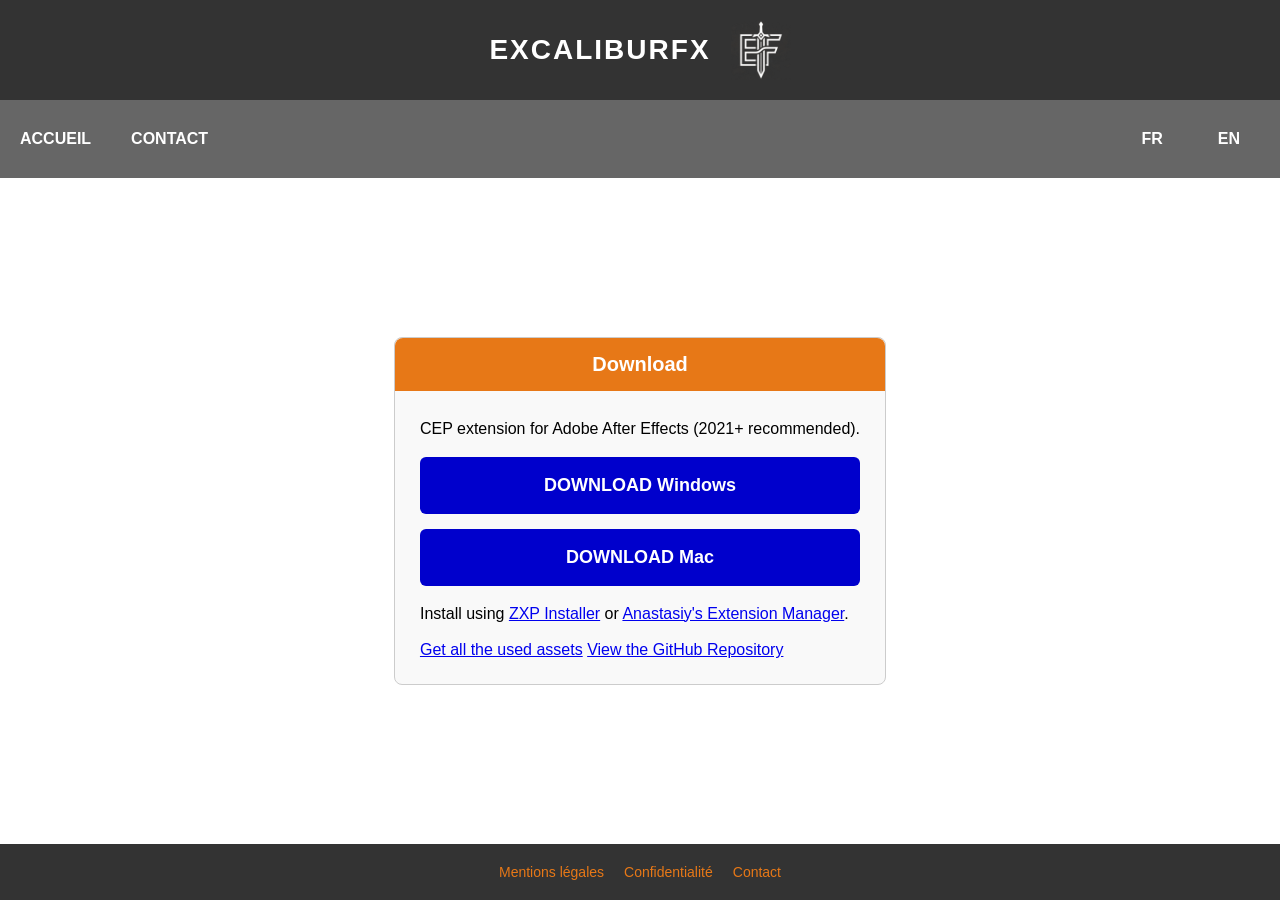
==== index.html @ 3931838d "fixed respjnsive" ====
<!DOCTYPE html>
<html lang="fr">
<head>
<meta charset="UTF-8">
<meta name="viewport" content="width=device-width, initial-scale=1.0">
<title>ExcaliburFX</title>
<link rel="stylesheet" href="style/style.css">
<link rel="icon" type="image/png" href="assets/img/logo.png">
</head>
<body>

<div id="wrapper">

  <div id="header">
    <h1>EXCALIBURFX</h1>
    <img src="assets/img/logo.png" alt="ExcaliburFX Logo" id="logo">
  </div>

  <div id="nav">
    <a href="index.html">ACCUEIL</a>
    <a href="page/contact.html">CONTACT</a>
    <div class="lang">
      <a href="#" onclick="setLang('fr');return false;" id="lang-fr" class="active">FR</a> 
      <a href="#" onclick="setLang('en');return false;" id="lang-en">EN</a>
    </div>
  </div>

  <div id="content">

    <div id="fr">
      <div class="box">
        <h2>Télécharger</h2>
        <p>Extension CEP pour Adobe After Effects (2021+ conseillée).</p>
        <a class="btn" href="ExcaliburFX_Windows.zxp">DOWNLOAD Windows</a>
        <a class="btn" href="ExcaliburFX_Mac.zxp">DOWNLOAD Mac</a>
        <p>Installation via <a href="https://zxpinstaller.com/" target="_blank">ZXP Installer</a> ou <a href="https://install.anastasiy.com/" target="_blank">Anastasiy's Extension Manager</a>.</p>
        <a href="assets/Excalibur/used-assets.rar" target="_blank" download>Télécharger tous les assets utilisés</a>
        <a href="https://github.com/PhysicProg/ExcaliburFX" target="_blank">Voir le dépôt GitHub</a>
      </div>
    </div>

    <div id="en" style="display:none;">
      <div class="box">
        <h2>Download</h2>
        <p>CEP extension for Adobe After Effects (2021+ recommended).</p>
        <a class="btn" href="assets/Excalibur/ExcaliburFX_Windows.zxp" download>DOWNLOAD Windows</a>
        <a class="btn" href="assets/Excalibur/ExcaliburFX_Mac.zxp" download>DOWNLOAD Mac</a>
        <p>Install using <a href="https://zxpinstaller.com/" target="_blank">ZXP Installer</a> or <a href="https://install.anastasiy.com/" target="_blank">Anastasiy's Extension Manager</a>.</p>
        <a href="assets/Excalibur/used-assets.rar" target="_blank" download>Get all the used assets</a>
        <a href="https://github.com/PhysicProg/ExcaliburFX" target="_blank">View the GitHub Repository</a>
      </div>
    </div>

  </div>

  <div id="footer">
    <a href="page/mentions-legales.html">Mentions légales</a>
    <a href="page/confidentialite.html">Confidentialité</a>
    <a href="page/contact.html">Contact</a>
  </div>

</div>

<script src="js/script.js"></script>

</body>
</html>
---- style/style.css ----
/* --- CSS ExcaliburFX Corrigé & Forcé pour Mobile --- */

* {
    box-sizing: border-box;
    -webkit-tap-highlight-color: transparent;
}

html, body {
    margin: 0;
    padding: 0;
    width: 100%;
    height: 100%;
    font-size: 16px; /* Taille de base standard */
}

body {
    background: #e5e5e5;
    font-family: Arial, Helvetica, sans-serif;
    color: #000;
}

#wrapper {
    min-height: 100vh;
    width: 100%;
    display: flex;
    flex-direction: column;
    background: #fff;
    margin: 0;
}

#header {
    background: #333;
    color: #fff;
    padding: 20px;
    display: flex;
    align-items: center;
    justify-content: center;
    gap: 20px;
    width: 100%;
}

#header h1 {
    margin: 0;
    font-size: 28px;
    letter-spacing: 2px;
    color: #fff;
}

#logo {
    display: block;
    width: 60px;
    height: auto;
}

#nav {
    background: #666;
    display: flex;
    align-items: center;
    flex-wrap: wrap;
    justify-content: center;
    width: 100%;
}

#nav a {
    display: block;
    padding: 15px 20px;
    color: #fff;
    text-decoration: none;
    font-size: 16px;
    font-weight: bold;
}

#nav a:hover {
    background: #e77817;
}

.lang {
    display: flex;
    gap: 15px;
    padding: 15px 20px;
    margin-left: auto;
}

.lang a {
    color: #fff;
    font-size: 16px;
    font-weight: bold;
    padding: 5px;
    text-decoration: none;
}

.lang a.active {
    text-decoration: underline;
}

#content {
    flex: 1;
    width: 100%;
    padding: 30px 15px;
    display: flex;
    flex-direction: column;
    align-items: center;
    justify-content: center;
}

.box {
    border: 1px solid #ccc;
    width: 100%;
    max-width: 500px;
    padding: 25px;
    background: #f9f9f9;
    border-radius: 8px;
}

.box h2 {
    background: #e77817;
    color: #fff;
    margin: -25px -25px 25px -25px;
    padding: 15px;
    font-size: 20px;
    text-align: center;
    border-radius: 8px 8px 0 0;
}

p {
    margin: 15px 0;
    line-height: 1.6;
    font-size: 16px; /* Texte bien lisible */
    width: 100%;
}

a.btn {
    display: block;
    background: #0000cc;
    color: #fff;
    text-decoration: none;
    font-weight: bold;
    font-size: 18px; /* Gros boutons confortables sur mobile */
    padding: 18px;
    margin: 15px 0;
    width: 100%;
    text-align: center;
    border-radius: 6px;
}

a.btn:hover {
    background: #0000ff;
}

#footer {
    background: #333;
    color: #ccc;
    text-align: center;
    padding: 20px;
    font-size: 14px;
    display: flex;
    justify-content: center;
    flex-wrap: wrap;
    gap: 20px;
    width: 100%;
}

#footer a {
    color: #e77817;
    text-decoration: none;
}

/* --- VERSION MOBILE FORCÉE --- */
@media screen and (max-width: 768px) {
    #header {
        flex-direction: column;
        text-align: center;
        padding: 20px;
    }
    
    #header h1 {
        font-size: 24px;
    }

    #nav {
        flex-direction: column;
    }

    .lang {
        margin-left: 0;
        width: 100%;
        justify-content: center;
        background: #555;
    }

    #nav a, .lang a {
        font-size: 16px;
        padding: 15px;
        width: 100%;
        text-align: center;
    }
    
    .box {
        padding: 20px;
        max-width: 100%;
    }
    
    .box h2 {
        margin: -20px -20px 20px -20px;
        font-size: 18px;
    }

    p {
        font-size: 16px;
    }

    a.btn {
        font-size: 16px;
        padding: 16px;
    }
}
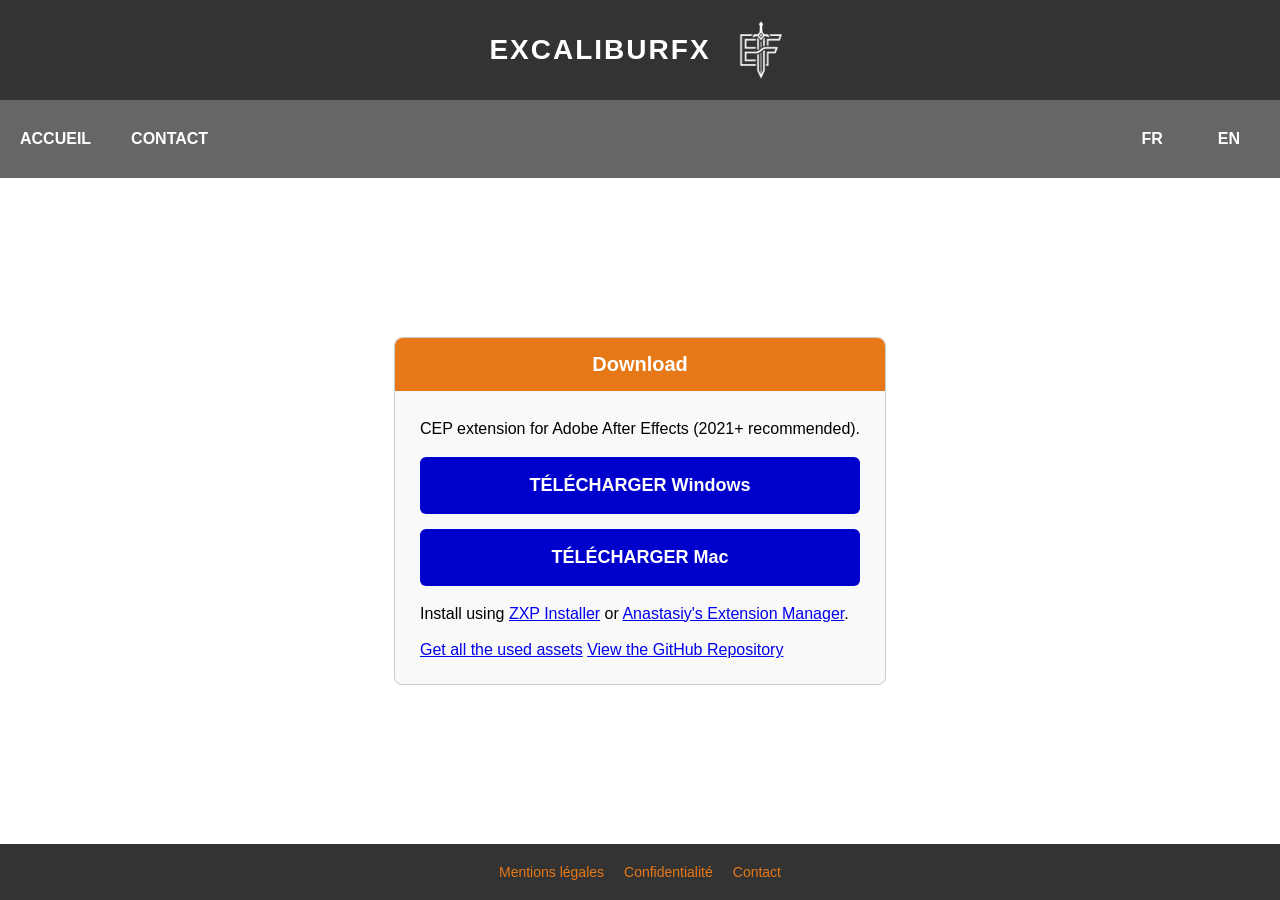
==== commit 838ee30c: "gammar corrections" ====
--- a/index.html
+++ b/index.html
@@ -3,7 +3,7 @@
 <head>
 <meta charset="UTF-8">
 <meta name="viewport" content="width=device-width, initial-scale=1.0">
-<title>ExcaliburFX</title>
+<title>ExcaliburFX Download</title>
 <link rel="stylesheet" href="style/style.css">
 <link rel="icon" type="image/png" href="assets/img/logo.png">
 </head>
@@ -31,8 +31,8 @@
       <div class="box">
         <h2>Télécharger</h2>
         <p>Extension CEP pour Adobe After Effects (2021+ conseillée).</p>
-        <a class="btn" href="ExcaliburFX_Windows.zxp">DOWNLOAD Windows</a>
-        <a class="btn" href="ExcaliburFX_Mac.zxp">DOWNLOAD Mac</a>
+        <a class="btn" href="ExcaliburFX_Windows.zxp">TÉLÉCHARGER Windows</a>
+        <a class="btn" href="ExcaliburFX_Mac.zxp">TÉLÉCHARGER Mac</a>
         <p>Installation via <a href="https://zxpinstaller.com/" target="_blank">ZXP Installer</a> ou <a href="https://install.anastasiy.com/" target="_blank">Anastasiy's Extension Manager</a>.</p>
         <a href="assets/Excalibur/used-assets.rar" target="_blank" download>Télécharger tous les assets utilisés</a>
         <a href="https://github.com/PhysicProg/ExcaliburFX" target="_blank">Voir le dépôt GitHub</a>
@@ -43,8 +43,8 @@
       <div class="box">
         <h2>Download</h2>
         <p>CEP extension for Adobe After Effects (2021+ recommended).</p>
-        <a class="btn" href="assets/Excalibur/ExcaliburFX_Windows.zxp" download>DOWNLOAD Windows</a>
-        <a class="btn" href="assets/Excalibur/ExcaliburFX_Mac.zxp" download>DOWNLOAD Mac</a>
+        <a class="btn" href="assets/Excalibur/ExcaliburFX_Windows.zxp" download>TÉLÉCHARGER Windows</a>
+        <a class="btn" href="assets/Excalibur/ExcaliburFX_Mac.zxp" download>TÉLÉCHARGER Mac</a>
         <p>Install using <a href="https://zxpinstaller.com/" target="_blank">ZXP Installer</a> or <a href="https://install.anastasiy.com/" target="_blank">Anastasiy's Extension Manager</a>.</p>
         <a href="assets/Excalibur/used-assets.rar" target="_blank" download>Get all the used assets</a>
         <a href="https://github.com/PhysicProg/ExcaliburFX" target="_blank">View the GitHub Repository</a>
